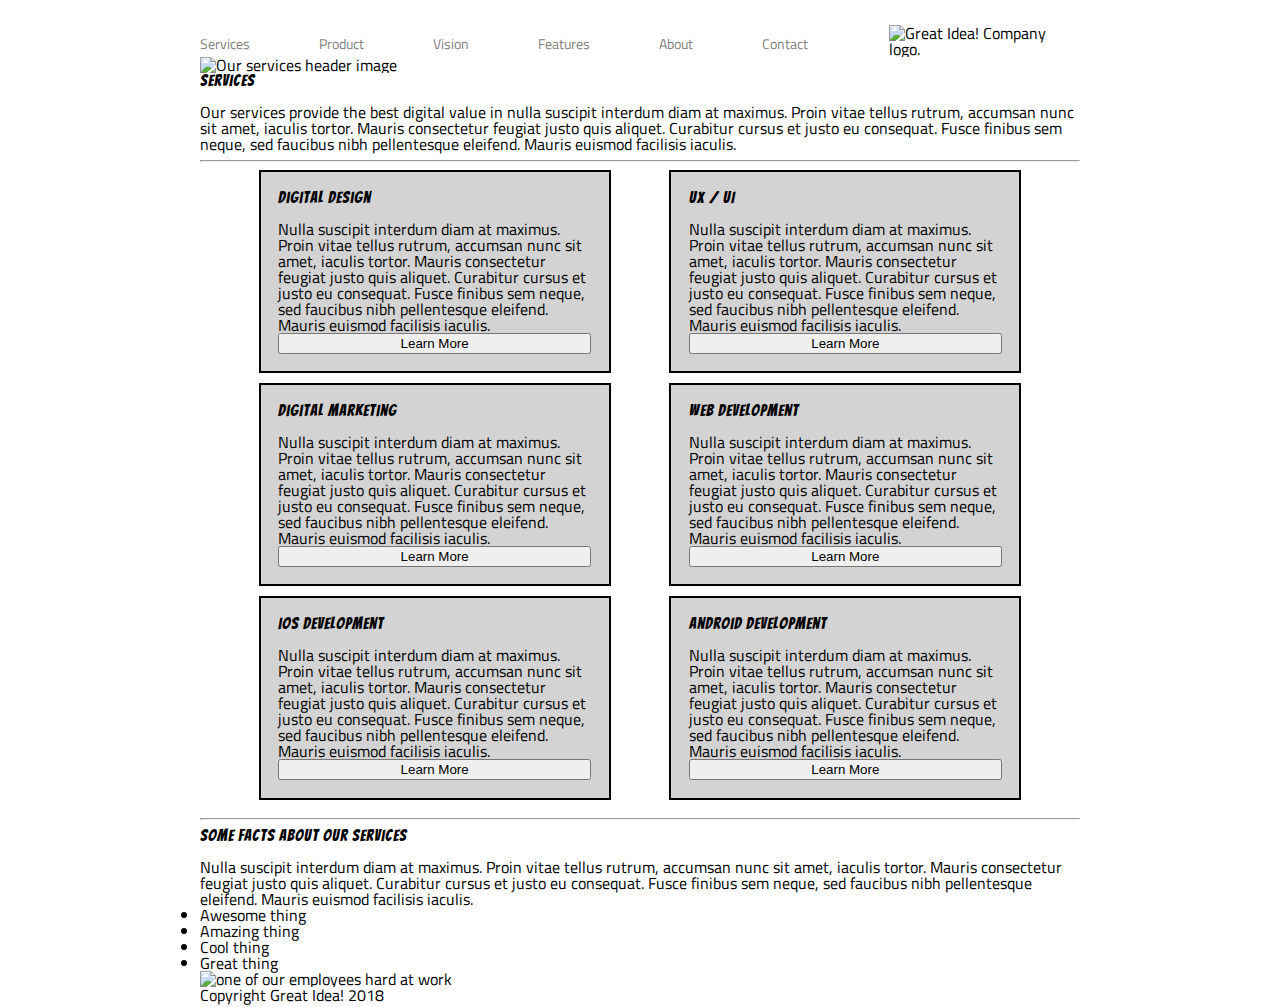
==== great-idea/services.html @ c95c84b1 "1st edit" ====
<!DOCTYPE html>

<html lang="en">
  <head>
    <meta charset="utf-8" />

    <title>Great Idea!</title>

    <link
      href="https://fonts.googleapis.com/css?family=Bangers|Titillium+Web"
      rel="stylesheet"
    />
    <link rel="stylesheet" href="css/index.css" />

    <!--[if lt IE 9]>
      <script src="https://cdnjs.cloudflare.com/ajax/libs/html5shiv/3.7.3/html5shiv.js"></script>
    <![endif]-->
  </head>

  <body>
    <div class="container">
      <header>
        <nav>
          <a href="#">Services</a>
          <a href="#">Product</a>
          <a href="#">Vision</a>
          <a href="#">Features</a>
          <a href="#">About</a>
          <a href="#">Contact</a>
        </nav>
        <img class="logo" src="img/logo.png" alt="Great Idea! Company logo." />
      </header>

      <img
        class="services-header-img"
        src="img/services-header.jpg"
        alt="Our services header image"
      />

      <div class="services">
        <h1>Services</h1>

        <p class="serviceText">
          Our services provide the best digital value in nulla suscipit interdum
          diam at maximus. Proin vitae tellus rutrum, accumsan nunc sit amet,
          iaculis tortor. Mauris consectetur feugiat justo quis aliquet.
          Curabitur cursus et justo eu consequat. Fusce finibus sem neque, sed
          faucibus nibh pellentesque eleifend. Mauris euismod facilisis iaculis.
        </p>
      </div>
<hr>
      <div class="learn">
        
        <article>
          <h2>Digital Design</h2> 
          <p class= learnText>
            Nulla suscipit interdum diam at maximus. Proin vitae
            tellus rutrum, accumsan nunc sit amet, iaculis tortor. Mauris
            consectetur feugiat justo quis aliquet. Curabitur cursus et justo eu
            consequat. Fusce finibus sem neque, sed faucibus nibh pellentesque
            eleifend. Mauris euismod facilisis iaculis. 
          </p>
          <button>Learn More</butto>
        </article>

        <article>
          <h2>UX / UI</h2> 
       <p class= learnText>
            Nulla suscipit interdum diam at maximus. Proin vitae tellus
            rutrum, accumsan nunc sit amet, iaculis tortor. Mauris consectetur
            feugiat justo quis aliquet. Curabitur cursus et justo eu consequat.
            Fusce finibus sem neque, sed faucibus nibh pellentesque eleifend.
            Mauris euismod facilisis iaculis.
       </p> 
       <button>Learn More</butto>
        </article>

        <article>
          <h2>Digital Marketing</h2> 
          <p class= learnText>
            Nulla suscipit interdum diam at maximus. Proin vitae
            tellus rutrum, accumsan nunc sit amet, iaculis tortor. Mauris
            consectetur feugiat justo quis aliquet. Curabitur cursus et justo eu
            consequat. Fusce finibus sem neque, sed faucibus nibh pellentesque
            eleifend. Mauris euismod facilisis iaculis.
          </p> 
          <button>Learn More</butto>
        </article>

        <article>
          <h2>Web Development</h2> 
          <p class= learnText>
            Nulla suscipit interdum diam at maximus. Proin vitae
            tellus rutrum, accumsan nunc sit amet, iaculis tortor. Mauris
            consectetur feugiat justo quis aliquet. Curabitur cursus et justo eu
            consequat. Fusce finibus sem neque, sed faucibus nibh pellentesque
            eleifend. Mauris euismod facilisis iaculis.
          </p> 
          <button>Learn More</butto>
        </article>

        <article>
          <h2>iOS Development</h2> 
          <p class= learnText>
            Nulla suscipit interdum diam at maximus. Proin vitae
            tellus rutrum, accumsan nunc sit amet, iaculis tortor. Mauris
            consectetur feugiat justo quis aliquet. Curabitur cursus et justo eu
            consequat. Fusce finibus sem neque, sed faucibus nibh pellentesque
            eleifend. Mauris euismod facilisis iaculis.
          </p> 
          <button>Learn More</butto>
        </article>

        <article>
          <h2>Android Development</h2> 
          <p class= learnText>
            Nulla suscipit interdum diam at maximus. Proin
            vitae tellus rutrum, accumsan nunc sit amet, iaculis tortor. Mauris
            consectetur feugiat justo quis aliquet. Curabitur cursus et justo eu
            consequat. Fusce finibus sem neque, sed faucibus nibh pellentesque
            eleifend. Mauris euismod facilisis iaculis.
          </p> 
          <button>Learn More</butto>
        </article>
      </div>
<hr>
      <div class=servicesEnd>
        <h2>Some Facts About Our Services</h2> 
        <p class= learnText>
          Nulla suscipit interdum diam at maximus.
          Proin vitae tellus rutrum, accumsan nunc sit amet, iaculis tortor.
          Mauris consectetur feugiat justo quis aliquet. Curabitur cursus et justo
          eu consequat. Fusce finibus sem neque, sed faucibus nibh pellentesque
          eleifend. Mauris euismod facilisis iaculis.
        </p> 

      <p>
          <li>Awesome thing </li>
         <li> Amazing thing</li>
          <li>Cool thing</li>
          <li>Great thing</li>
      </p>

        <img
          class="services-info-img"
          src="img/services-info.png"
          alt="one of our employees hard at work"
        />
      </div>

      Copyright Great Idea! 2018
    </div>
  </body>
</html>
---- great-idea/css/index.css ----
/* http://meyerweb.com/eric/tools/css/reset/ 
   v2.0 | 20110126
   License: none (public domain)
*/

html, body, div, span, applet, object, iframe,
h1, h2, h3, h4, h5, h6, p, blockquote, pre,
a, abbr, acronym, address, big, cite, code,
del, dfn, em, img, ins, kbd, q, s, samp,
small, strike, strong, sub, sup, tt, var,
b, u, i, center,
dl, dt, dd, ol, ul, li,
fieldset, form, label, legend,
table, caption, tbody, tfoot, thead, tr, th, td,
article, aside, canvas, details, embed, 
figure, figcaption, footer, header, hgroup, 
menu, nav, output, ruby, section, summary,
time, mark, audio, video {
	margin: 0;
	padding: 0;
	border: 0;
	font-size: 100%;
	font: inherit;
	vertical-align: baseline;
}
/* HTML5 display-role reset for older browsers */
article, aside, details, figcaption, figure, 
footer, header, hgroup, menu, nav, section {
	display: block;
}
body {
	line-height: 1;
}
ol, ul {
	list-style: none;
}
blockquote, q {
	quotes: none;
}
blockquote:before, blockquote:after,
q:before, q:after {
	content: '';
	content: none;
}
table {
	border-collapse: collapse;
	border-spacing: 0;
}

/* Set every element's box-sizing to border-box */
* {
    box-sizing: border-box;
}

html, body {
    height: 100%;
    font-family: 'Titillium Web', sans-serif;
}

h1, h2, h3, h4, h5 {
    font-family: 'Bangers', cursive;
    letter-spacing: 1px;
    margin-bottom: 15px;
}

.container {
	width: 880px;
	/* TB LR */
	margin: 0 auto;
  }
  
  header {
	  display: flex;
  }
  
  header nav {
	
	width: 691px;
	vertical-align: top;
	margin-top: 35px;
  }
  
  header nav a {
	margin-right: 65px;
	font-size: 14px;
	color: gray;
	text-decoration: none;
  }
  
  header nav a:hover {
	text-decoration: underline;
  }
  
  header nav a:first-child {
	margin-left: 0;
  }
  
  header nav a:last-child {
	margin-right: 0;
  }
  
  header .logo {
	margin-top: 25px;
  }
  
.cta {
	  display: flex;
  }
  
  .cta .cta-text {
	
	vertical-align: top;
	font-size: 77px;
	margin-top: 120px;
	text-align: center;
	padding: 0px 75px;
  }
  
  .cta .cta-text button {
	background: white;
	vertical-align: top;
	margin-top: 6px;
	padding: 8px 44px;
	font-size: 17px;
	border: 1px solid black;
	cursor: pointer;
  }
  
  .cta .cta-text button:hover {
	background: black;
	color: white;
  }
  
  .cta img {
	
	margin-top: 69px;
  }
  
  .main-content {
	border-top: 1px solid black;
	margin-top: 76px;
	padding-top: 39px;
  }
  
  .main-content .top-content {
	padding: 0 10px;
	display: flex;
  }
  
  .main-content .top-content .text-content {
	width: 410px;
	margin-right: 34px;
  }
  
  .main-content .top-content .text-content:last-child {
	margin-right: 0;
  }
  
  .main-content .middle-img {
	margin-top: 45px;
  }
  
  .main-content .bottom-content {
	margin-top: 37px;
	padding: 0 10px;
	display: flex;
  }
  
  .main-content .bottom-content .text-content {
	width: 275px;
	margin-right: 12px;
  }
  
  .main-content .bottom-content .text-content:last-child {
	margin-right: 0;
  }
  
  .contact {
	margin-top: 57px;
	border-top: 1px solid black;
	padding: 39px 10px 0;
  }
  
  .contact p {
	margin: 20px 0;
  }
  
  footer {
	margin: 32px 0;
	text-align: center;
	font-size: 14px;
	}
	
	article {
		display: flex;
		flex-flow: column wrap;
		border: 2px solid black;
		background-color: lightgray;
		width: 40%;
		margin-bottom: 10px;
		padding:2%;
		
		
	
	}
.learn{
	display:flex;
	flex-wrap: wrap;
	justify-content: space-evenly;
	
}
  button
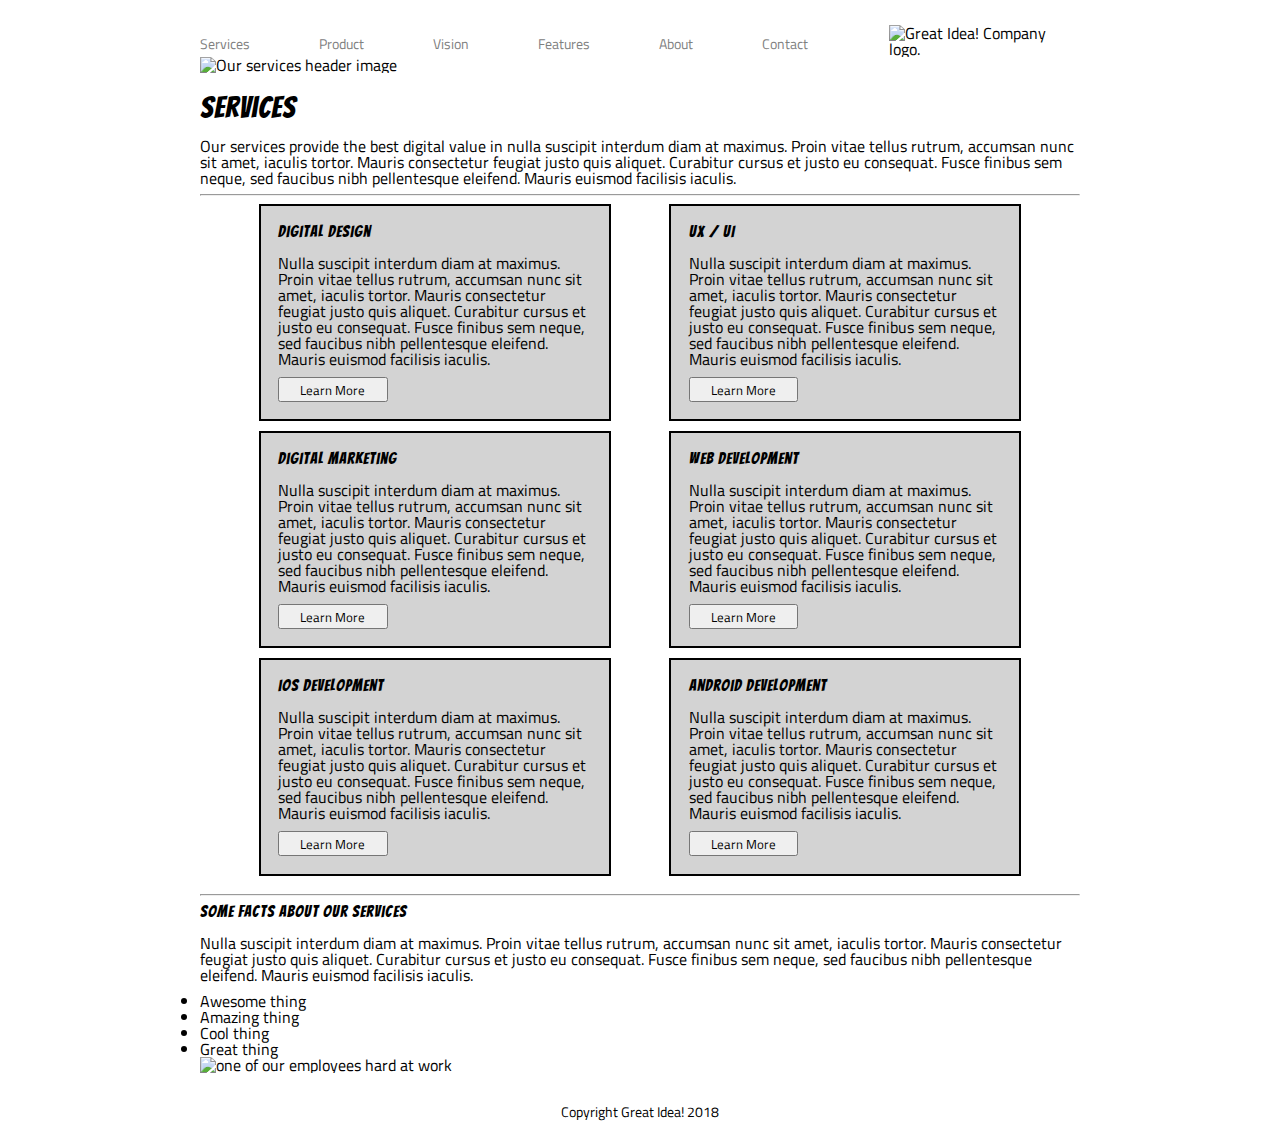
==== commit cee1eae4: "andrew bastian edit 2" ====
--- a/great-idea/services.html
+++ b/great-idea/services.html
@@ -38,7 +38,7 @@
       />
 
       <div class="services">
-        <h1>Services</h1>
+        <h1 class=hService>Services</h1>
 
         <p class="serviceText">
           Our services provide the best digital value in nulla suscipit interdum
@@ -124,7 +124,7 @@
         </article>
       </div>
 <hr>
-      <div class=servicesEnd>
+     
         <h2>Some Facts About Our Services</h2> 
         <p class= learnText>
           Nulla suscipit interdum diam at maximus.
@@ -133,7 +133,7 @@
           eu consequat. Fusce finibus sem neque, sed faucibus nibh pellentesque
           eleifend. Mauris euismod facilisis iaculis.
         </p> 
-
+        <div class=servicesEnd>
       <p>
           <li>Awesome thing </li>
          <li> Amazing thing</li>
@@ -147,8 +147,7 @@
           alt="one of our employees hard at work"
         />
       </div>
-
-      Copyright Great Idea! 2018
+ <footer>Copyright Great Idea! 2018</footer>
     </div>
   </body>
 </html>
--- a/great-idea/css/index.css
+++ b/great-idea/css/index.css
@@ -190,7 +190,10 @@
 	text-align: center;
 	font-size: 14px;
 	}
-	
+	.hService{
+		font-size: 30px;
+		padding-top: 20px;
+	}
 	article {
 		display: flex;
 		flex-flow: column wrap;
@@ -209,4 +212,22 @@
 	justify-content: space-evenly;
 	
 }
-  button+.learnText{
+	padding-bottom: 10px;
+}
+
+button{
+		height: 25px;
+		width: 35%;
+		font-family: 'Titillium Web', sans-serif;
+	}
+
+li{
+	display: ;
+}
+	.servicesEnd{
+		display: flex;
+		flex-flow: column
+
+	}
+
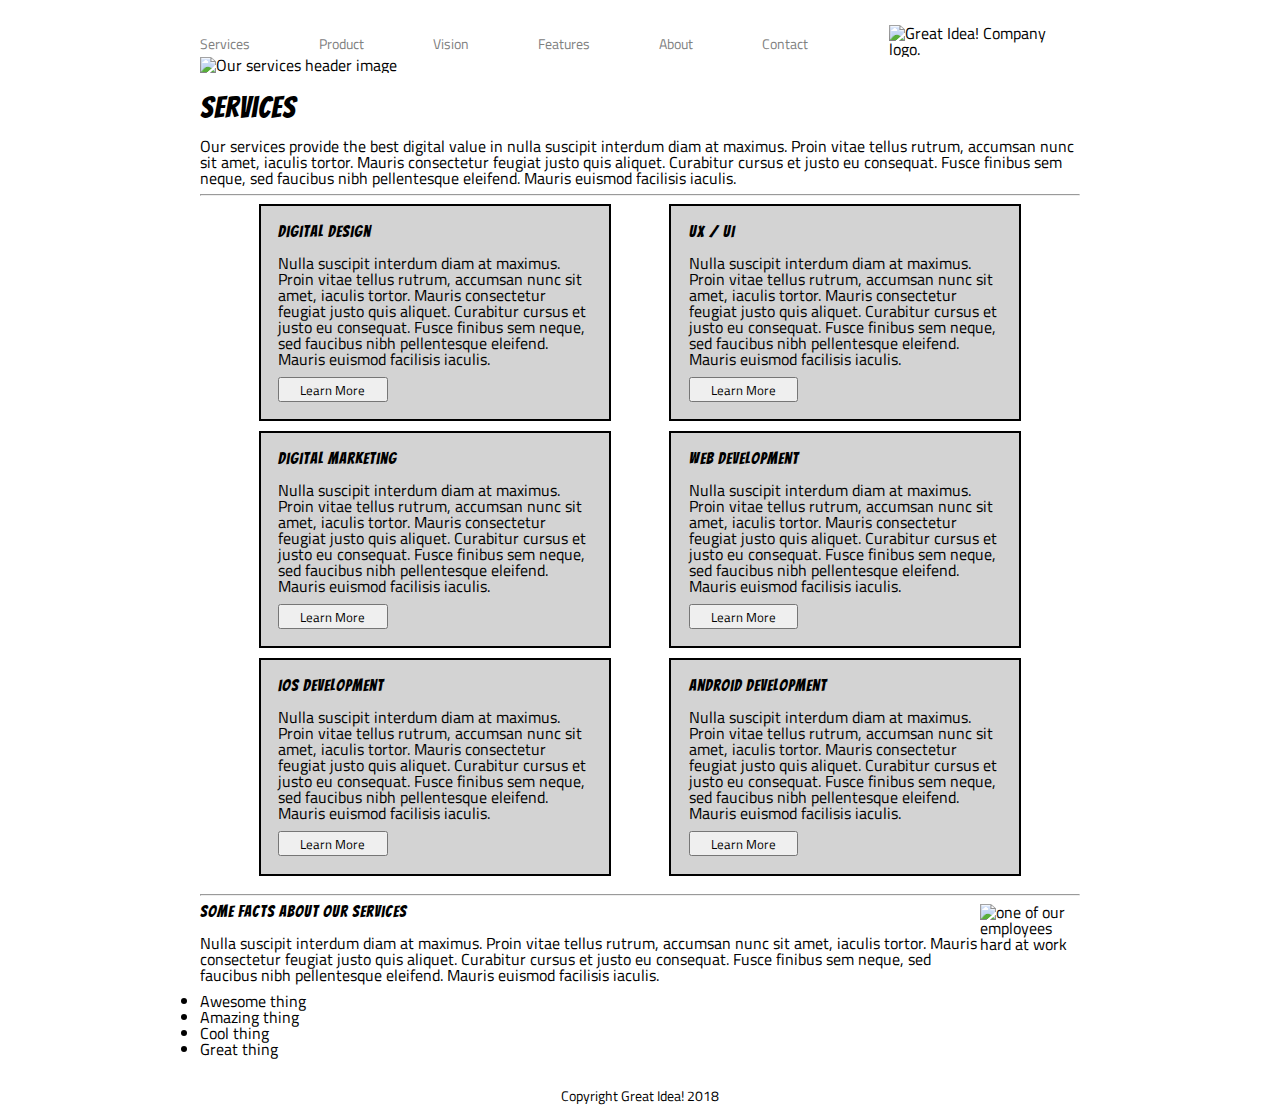
==== commit b81fae2e: "andrew bastian CSS services update" ====
--- a/great-idea/services.html
+++ b/great-idea/services.html
@@ -124,23 +124,32 @@
         </article>
       </div>
 <hr>
+<div class=servicesEnd>
+
+  <div class=someFactsList>
+    
+          <h2>Some Facts About Our Services</h2> 
+          <p class= learnText>
+            Nulla suscipit interdum diam at maximus.
+            Proin vitae tellus rutrum, accumsan nunc sit amet, iaculis tortor.
+            Mauris consectetur feugiat justo quis aliquet. Curabitur cursus et justo
+            eu consequat. Fusce finibus sem neque, sed faucibus nibh pellentesque
+            eleifend. Mauris euismod facilisis iaculis.
+          </p> 
+
      
-        <h2>Some Facts About Our Services</h2> 
-        <p class= learnText>
-          Nulla suscipit interdum diam at maximus.
-          Proin vitae tellus rutrum, accumsan nunc sit amet, iaculis tortor.
-          Mauris consectetur feugiat justo quis aliquet. Curabitur cursus et justo
-          eu consequat. Fusce finibus sem neque, sed faucibus nibh pellentesque
-          eleifend. Mauris euismod facilisis iaculis.
-        </p> 
-        <div class=servicesEnd>
+
+       
       <p>
-          <li>Awesome thing </li>
-         <li> Amazing thing</li>
-          <li>Cool thing</li>
-          <li>Great thing</li>
+      
+         <ul>
+            <li>Awesome thing </li>
+           <li> Amazing thing</li>
+            <li>Cool thing</li>
+            <li>Great thing</li>
+         </ul>
       </p>
-
+    </div> 
         <img
           class="services-info-img"
           src="img/services-info.png"
--- a/great-idea/css/index.css
+++ b/great-idea/css/index.css
@@ -222,12 +222,18 @@
 		font-family: 'Titillium Web', sans-serif;
 	}
 
-li{
-	display: ;
+	.someFactsList{
+		display: flex;
+	flex-direction: column
+	}
+ul{
+	list-style-type: disc;
+	display: flex;
+	flex-direction: column;
 }
 	.servicesEnd{
 		display: flex;
-		flex-flow: column
-
-	}
-
+		flex-flow: row nowrap;
+		justify-content: space-between;
+	}
+
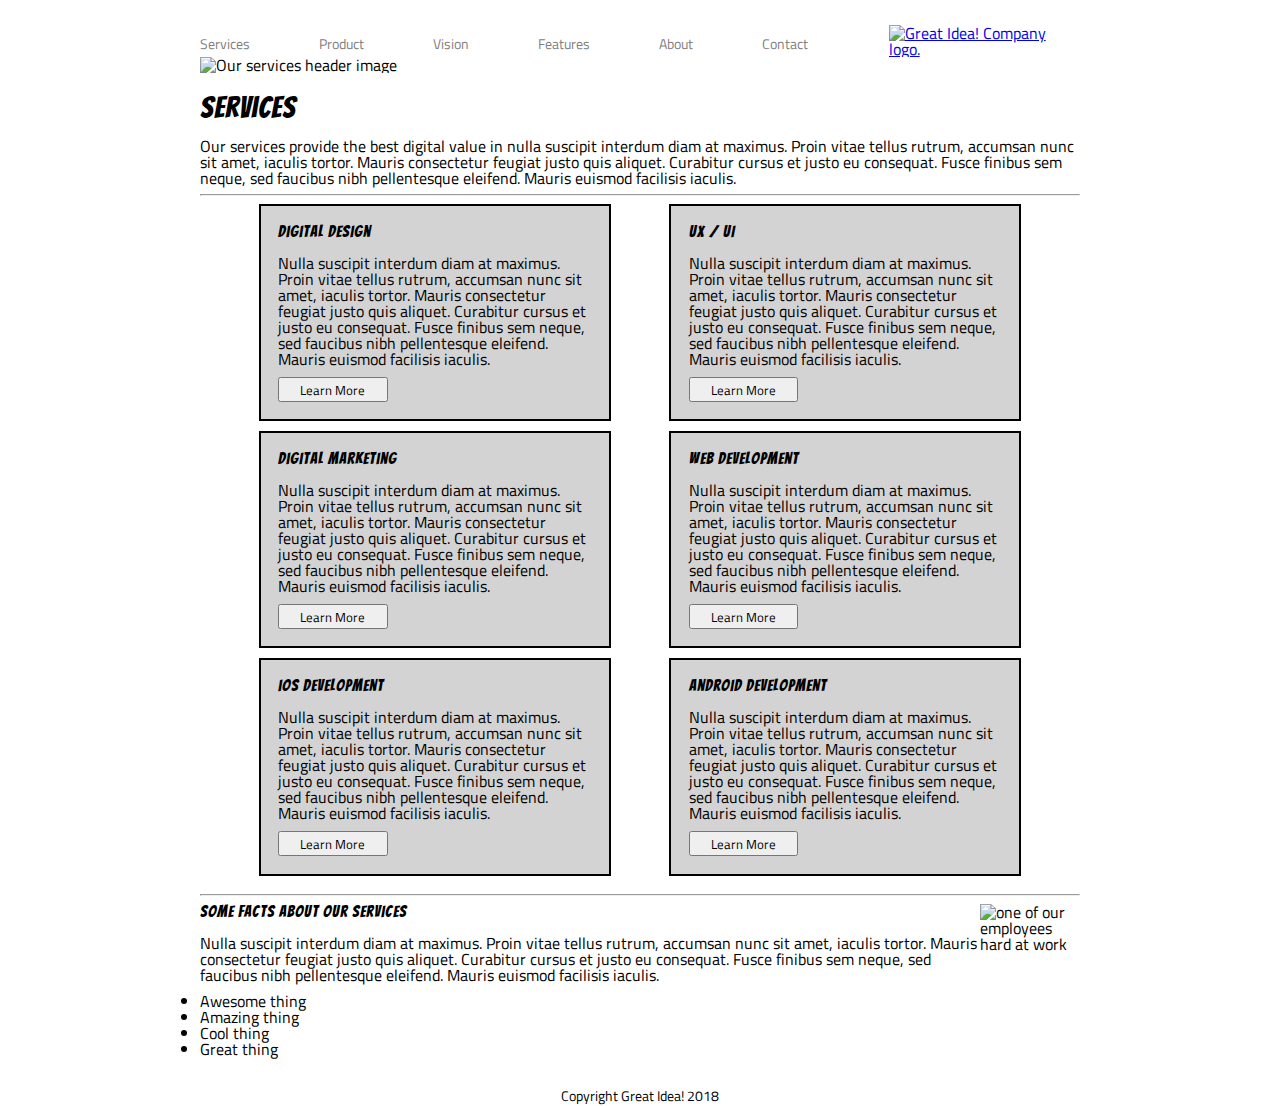
==== commit 1ec42447: "andrew bastian MVP update" ====
--- a/great-idea/services.html
+++ b/great-idea/services.html
@@ -4,7 +4,7 @@
   <head>
     <meta charset="utf-8" />
 
-    <title>Great Idea!</title>
+    <title>Great Idea! - Services</title>
 
     <link
       href="https://fonts.googleapis.com/css?family=Bangers|Titillium+Web"
@@ -28,7 +28,9 @@
           <a href="#">About</a>
           <a href="#">Contact</a>
         </nav>
-        <img class="logo" src="img/logo.png" alt="Great Idea! Company logo." />
+        <a href= index.html>
+          <img class="logo" src="img/logo.png" alt="Great Idea! Company logo." />
+        </a>
       </header>
 
       <img
